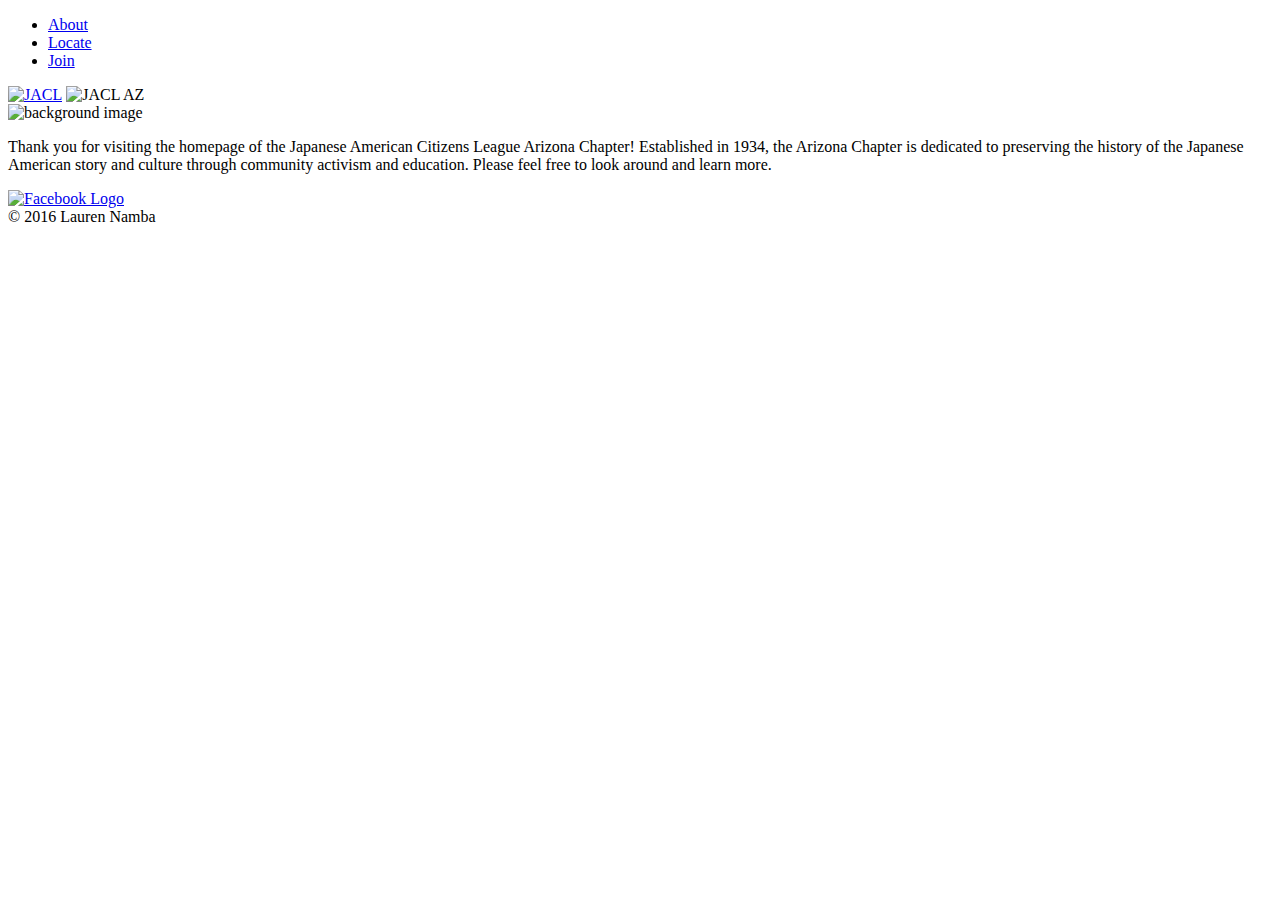
==== index.html @ 76b463e5 "Create index.html" ====
<!DOCTYPE html>
<html lang="en">
  <head>
    <meta charset="utf-8"/>
    <title>JACL Arizona Chapter</title>
    <link rel="stylesheet" type="text/css" href="main.css">
<!-- used Google fonts here to add unique type -->
    <link href="https://fonts.googleapis.com/css?family=Catamaran:400,500,700|Kreon:400,700|Sanchez|Signika:400,600,700" rel="stylesheet"> 
<!-- Modernizr script -->    
    <script src="modernizr.custom.05819.js"></script>
  </head>
  <body>
    <header id="header">
      <nav>
        <ul id="navbar">
          <li><a href="about.html">About</a></li> <!-- This section is the about page -->
          <li><a href="locate.html">Locate</a></li> <!-- Locating a chapter near you page -->
          <li><a href="join.html">Join</a></li> <!-- Membership info -->
        </ul>
        <a href="index.html"><img id="jacl-logo" src="images/JACL.png" alt="JACL"></a>
        <img id="cactus-logo" src="images/cactus.png" alt="JACL AZ">
      </nav>
      <img id="header-background" src="images/momiji.JPG" alt="background image">
    </header>
    <div id="content">
      <div id="main-content">
        <p>Thank you for visiting the homepage of the Japanese American Citizens League Arizona Chapter! Established in 1934, the Arizona Chapter is dedicated to preserving the history of the Japanese American story and culture through community activism and education. Please feel free to look around and learn more.</p>
      </div>
      <div id="footer">
        <a href="https://www.facebook.com/JACL-Arizona-Chapter-166321336752860/"><img src="images/facebook.png" alt="Facebook Logo" class="social-icon"></a> <!-- Link to Facebook -->
        <footer>&copy; 2016 Lauren Namba</footer>
      </div>
    </div>  
  </body>
</html>
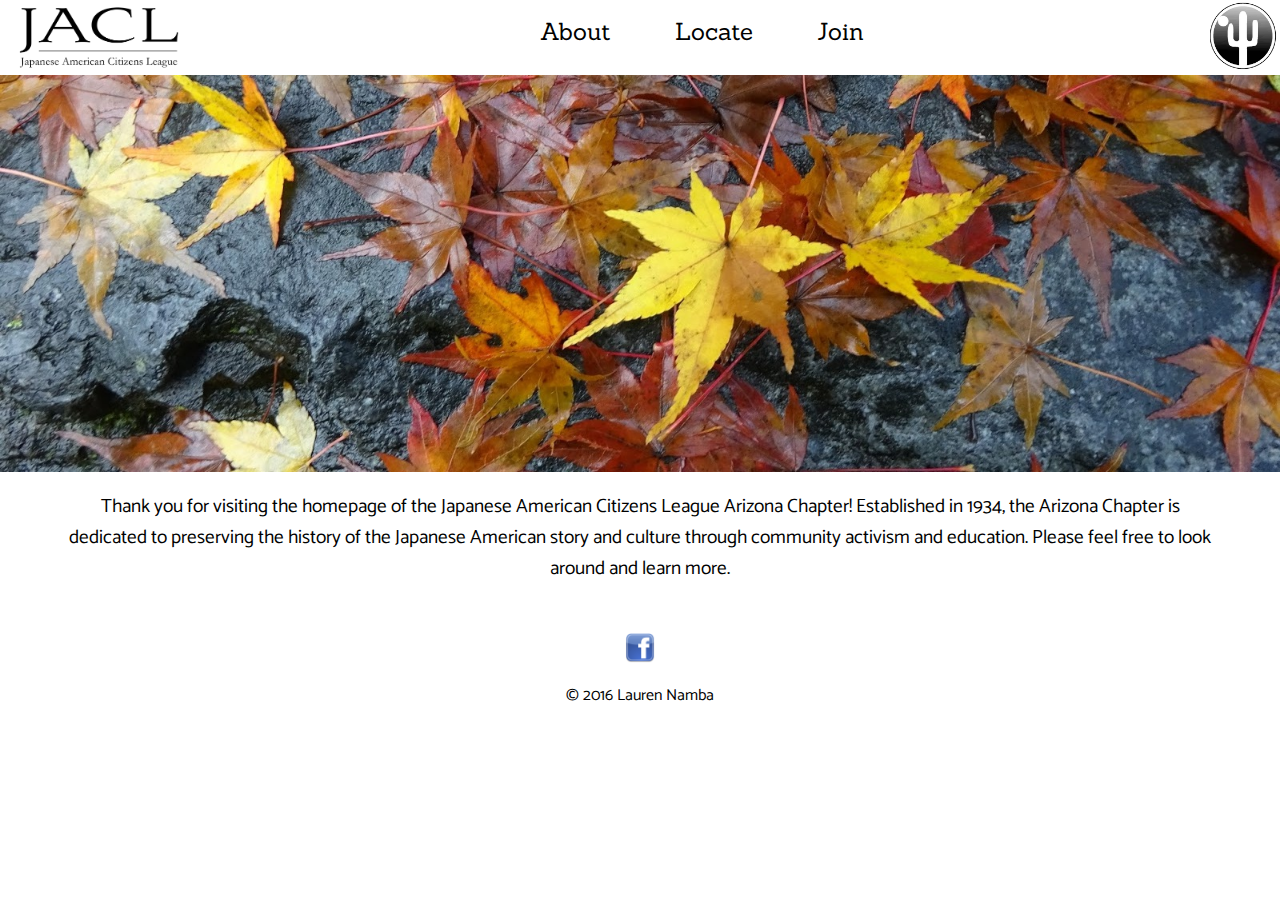
==== commit b4c708dd: "Update index.html" ====
--- a/index.html
+++ b/index.html
@@ -20,7 +20,7 @@
         <a href="index.html"><img id="jacl-logo" src="images/JACL.png" alt="JACL"></a>
         <img id="cactus-logo" src="images/cactus.png" alt="JACL AZ">
       </nav>
-      <img id="header-background" src="images/momiji.JPG" alt="background image">
+      <img id="header-background" src="images/momiji.jpg" alt="background image">
     </header>
     <div id="content">
       <div id="main-content">
--- a/main.css
+++ b/main.css
@@ -0,0 +1,230 @@
+/* HEADER */
+
+#header {
+  width: 100%;
+  display: block;
+  text-align: center;
+  margin: 0;
+  padding: 0;
+}
+
+h1, h2 {
+  font-family: "Sanchez", "Helvetica Neue";
+}
+
+#navbar {
+  list-style-type: none;
+  display: inline-block;
+}
+
+#navbar li {
+  font-family: "Sanchez", "Helvetica Neue";
+  display: inline-block;
+  padding-right: 40px;
+  font-size: 1.5em;
+  text-align: center;
+  
+}
+
+#navbar li a {
+  color: black;
+  text-decoration: none;
+  padding: 10px;
+}
+
+#navbar li a:hover {
+  color: #993300;
+  text-decoration: underline;
+}
+
+#navbar .curLink{
+  color: #993300;
+}
+
+#footer,
+#social-icon {
+  clear: both;
+  padding-top: 
+}
+
+#footer {
+  padding: 20px;
+}
+
+/* GENERAL */
+
+body {
+  margin: 0;
+}
+
+p {
+  font-family: "Catamaran", "Helvetica Neue";
+  font-size: 1.2em;
+  
+}
+
+#main-content {
+  width: 90%;
+  text-align: center;
+  display: block;
+  margin: auto;
+}
+
+h3 {
+  font-family: "Sanchez", "Helvetica Neue";
+  font-size: 2em;
+}
+
+#footer {
+  font-family: "Catamaran", "Helvetica Neue";
+  text-align: center;
+}
+
+.social-icon {
+  width: 30px;
+  height: 30px;
+  margin: 10px;
+}
+
+/* IMAGES */
+
+#jacl-logo {
+  float: left;
+  height: 75px;
+}
+
+#cactus-logo {
+  width: 75px;
+  float: right;
+}
+
+#header-background {
+  width: 100%;
+  height: auto;
+  background-size: cover;
+  margin: 0;
+  display: block;
+}
+
+/* JOIM PAGE */
+
+#benefits {
+  text-align: left;
+  font-family: "Catamaran", "Helvetica Neue";
+}
+
+#benefits li {
+  font-size: 1.1em;
+  line-height: 175%
+}
+
+#meminfo p {
+  margin-bottom: 50px;
+}
+
+label {
+  font-size: 1em;
+}
+
+#joinform {
+  max-width: 70%;
+  margin: 0 auto;
+  float: left;
+}
+
+fieldset {
+  font-family: "Catamaran", "Helvetica Neue";
+  border: 3px solid;
+  border-radius: 15px;
+  background-color: #b3cce6;
+}
+
+fieldset ul, 
+fieldset div {
+  left: 50%;
+  top: 50%;
+  width: auto;
+  height: auto;
+}
+
+#basicinfo, #addressinfo, #memtypes {
+  float: left;
+  display: block;
+  clear: both;
+  left: 50%;
+  top: 50%;
+}
+
+#addressinfo {
+  padding-bottom: 10px
+}
+
+#basicinfo label {
+  float: left;
+  text-align: right;
+  width: 100px;
+  padding-right: 10px;
+  height: 25px;
+  margin-bottom: 5px;
+}
+
+#addressinfo label {
+  float: left;
+  text-align: right;
+  width: 100px;
+  padding-right: 10px;
+  height: 25px;
+  margin-bottom: 5px;
+}
+
+fieldset input {
+  margin: 0 20px 0 0;
+  
+}
+
+.addressfield,
+.basicfield {
+  height: 25px;
+  width: 260px;
+  margin-bottom: 5px;
+}
+
+#memtypes {
+  display: block;
+  float: right;
+}
+
+#memtypes li {
+  list-style-type: none;
+  
+}
+
+#memtypes label {
+  text-align: right;
+  width: 160px;
+  padding-right: 10px;
+  height: 25px;
+  margin-bottom: 5px;
+  float: left;
+}
+
+#memtypes input {
+  height: 25px;
+  margin-bottom: 5px;
+  width: 40px;
+}
+
+#submitbutton {
+  display: block;
+  clear: both;
+  margin: 20px auto;
+  height: 25px;
+  width: 75px;
+  font-family: "Sanchez", "Helvetica Neue"; 
+  font-size: .9em;
+}
+
+#membershiptotal {
+  padding: 10px 0;
+  display: inline-block
+}
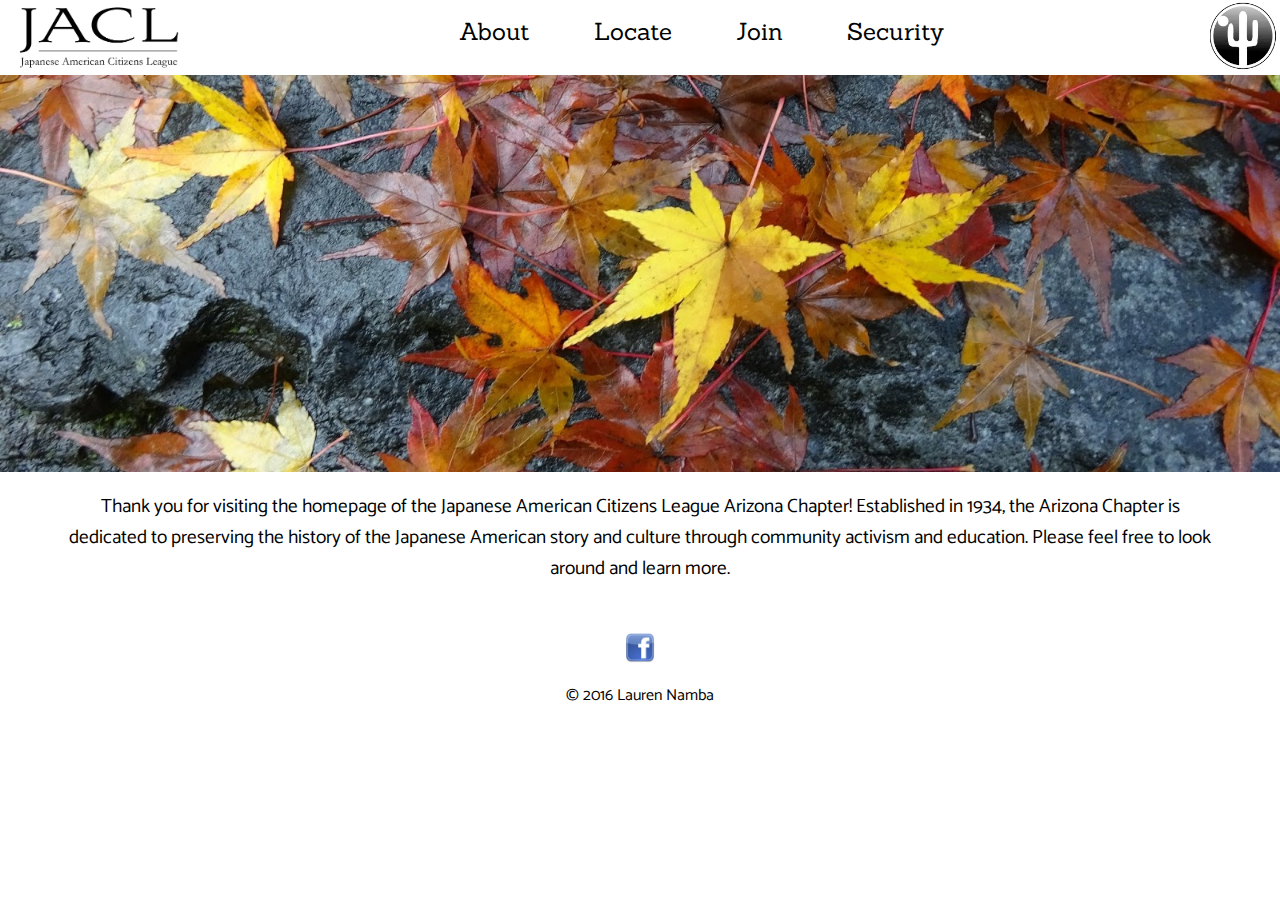
==== commit 71429189: "Update index.html" ====
--- a/index.html
+++ b/index.html
@@ -16,6 +16,7 @@
           <li><a href="about.html">About</a></li> <!-- This section is the about page -->
           <li><a href="locate.html">Locate</a></li> <!-- Locating a chapter near you page -->
           <li><a href="join.html">Join</a></li> <!-- Membership info -->
+          <li><a href="security.html">Security</a></li>
         </ul>
         <a href="index.html"><img id="jacl-logo" src="images/JACL.png" alt="JACL"></a>
         <img id="cactus-logo" src="images/cactus.png" alt="JACL AZ">
--- a/main.css
+++ b/main.css
@@ -132,15 +132,15 @@
   float: left;
 }
 
-fieldset {
+#joinfield {
   font-family: "Catamaran", "Helvetica Neue";
   border: 3px solid;
   border-radius: 15px;
   background-color: #b3cce6;
 }
 
-fieldset ul, 
-fieldset div {
+#joinfield ul, 
+#joinfield div {
   left: 50%;
   top: 50%;
   width: auto;
@@ -159,21 +159,15 @@
   padding-bottom: 10px
 }
 
-#basicinfo label {
+#basicinfo label,
+#addressinfo label,
+#gender legend {
   float: left;
   text-align: right;
   width: 100px;
   padding-right: 10px;
   height: 25px;
-  margin-bottom: 5px;
-}
-
-#addressinfo label {
-  float: left;
-  text-align: right;
-  width: 100px;
-  padding-right: 10px;
-  height: 25px;
+  line-height: 2;
   margin-bottom: 5px;
 }
 
@@ -187,6 +181,19 @@
   height: 25px;
   width: 260px;
   margin-bottom: 5px;
+}
+
+#gender legend {
+  margin: 0 auto;
+  line-height: 1;
+  display: block;
+}
+
+#gender .gend {
+  display: inline-block;
+  float: left;
+  line-height: 1;
+  padding-left: 10px;
 }
 
 #memtypes {
@@ -228,3 +235,57 @@
   padding: 10px 0;
   display: inline-block
 }
+
+/* LOCATE PAGE */
+
+#locateform {
+  width: 80%;
+  margin: 0 auto;
+  display: block;
+}
+
+#locatefield {
+  font-family: "Catamaran", "Helvetica Neue";
+  border: 3px solid;
+  border-radius: 15px;
+  background-color: #b3cce6;
+}
+
+#districts li {
+  list-style: none;
+  font-family: "Catamaran", "Helvetica Neue";
+  font-size: 1.1em; 
+  padding: 8px;
+}
+
+#districts a,
+#districts a:visited {
+  text-decoration: none;
+  color: #5B1909;
+  padding: 5px;
+}
+
+/* SECURITY PAGE */
+
+#intResources {
+  font-family: "Catamaran", "Helvetica Neue"; 
+  font-size: 1.25em;
+  text-align: left;
+  margin-top: 50px;
+  margin-bottom: 50px;
+  line-height: 1.85em;
+}
+
+#webinfo li {
+  font-family: "Catamaran", "Helvetica Neue"; 
+  list-style: none;
+  font-size: 1.25em;
+  line-height: 1.85em;
+}
+
+#webinfo li:first-child{
+  margin-top: 50px;
+}
+
+#webinfo li:last-child{
+  margin-bottom: 50px;
